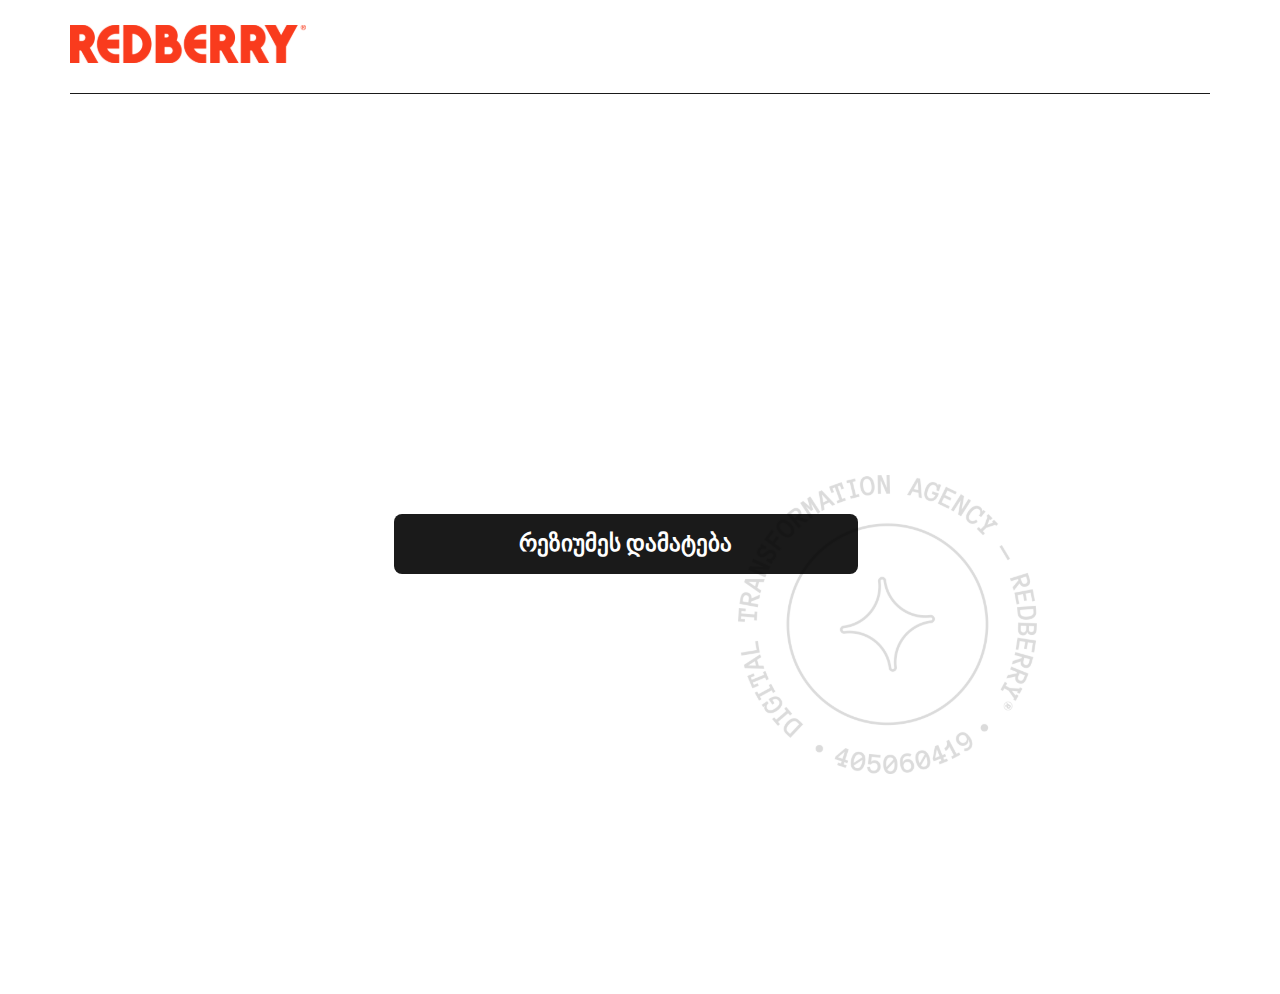
==== index.html @ 637b490e "initial commit" ====
<!DOCTYPE html>
<html lang="en">

<head>
    <meta charset="UTF-8">
    <meta http-equiv="X-UA-Compatible" content="IE=edge">
    <meta name="viewport" content="width=device-width, initial-scale=1.0">
    <link rel="stylesheet" href="./assets/css/home.css">
    <title>Home</title>
</head>

<body>
    <header class="header">
        <img src="./assets/icons/redberry.svg" alt="redberry-logo">
    </header>
    <div class="button-stamp-wrapper">
        <div class="button container">
            <a class="nextPageBtn" href="#">
                რეზიუმეს დამატება
            </a>
        </div>
        <div class="stamp container">
            <img src="./assets/icons/agency-stamp.svg" alt="stamp">
        </div>
    </div>


</body>

</html>
---- assets/css/home.css ----
body,
html {
  margin: 0;
  height: 100%;
  overflow: hidden;
  background: #ffffff;
  background-image: url('../images/background.png');
  background-position: center;
  background-repeat: no-repeat;
  background-size: cover;
}
@font-face {
  font-family: 'Helvetica Neue';
  src: url(../fonts/HelveticaNeue.ttc);
}

.header {
  margin: 25px 70px 0 70px;
  border-bottom: 1px solid #1a1a1a;
}
.header img {
  margin-bottom: 26px;
}
.button-stamp-wrapper {
  height: 100%;
  display: flex;
  justify-content: center;
  align-items: center;
  position: relative;
}

.nextPageBtn {
  width: 464px;
  height: 60px;
  background: #1a1a1a;
  border-radius: 8px;
  text-decoration: none;
  display: flex;
  justify-content: center;
  align-items: center;
  font-family: 'Helvetica Neue';
  font-style: normal;
  font-weight: 600;
  font-size: 23px;
  line-height: 24px;
  color: #ffffff;
}
.container {
  position: relative;
}
.stamp {
  margin: 165px 0 0 30px;
  left: 0;
}
.button {
  left: 150px;
}
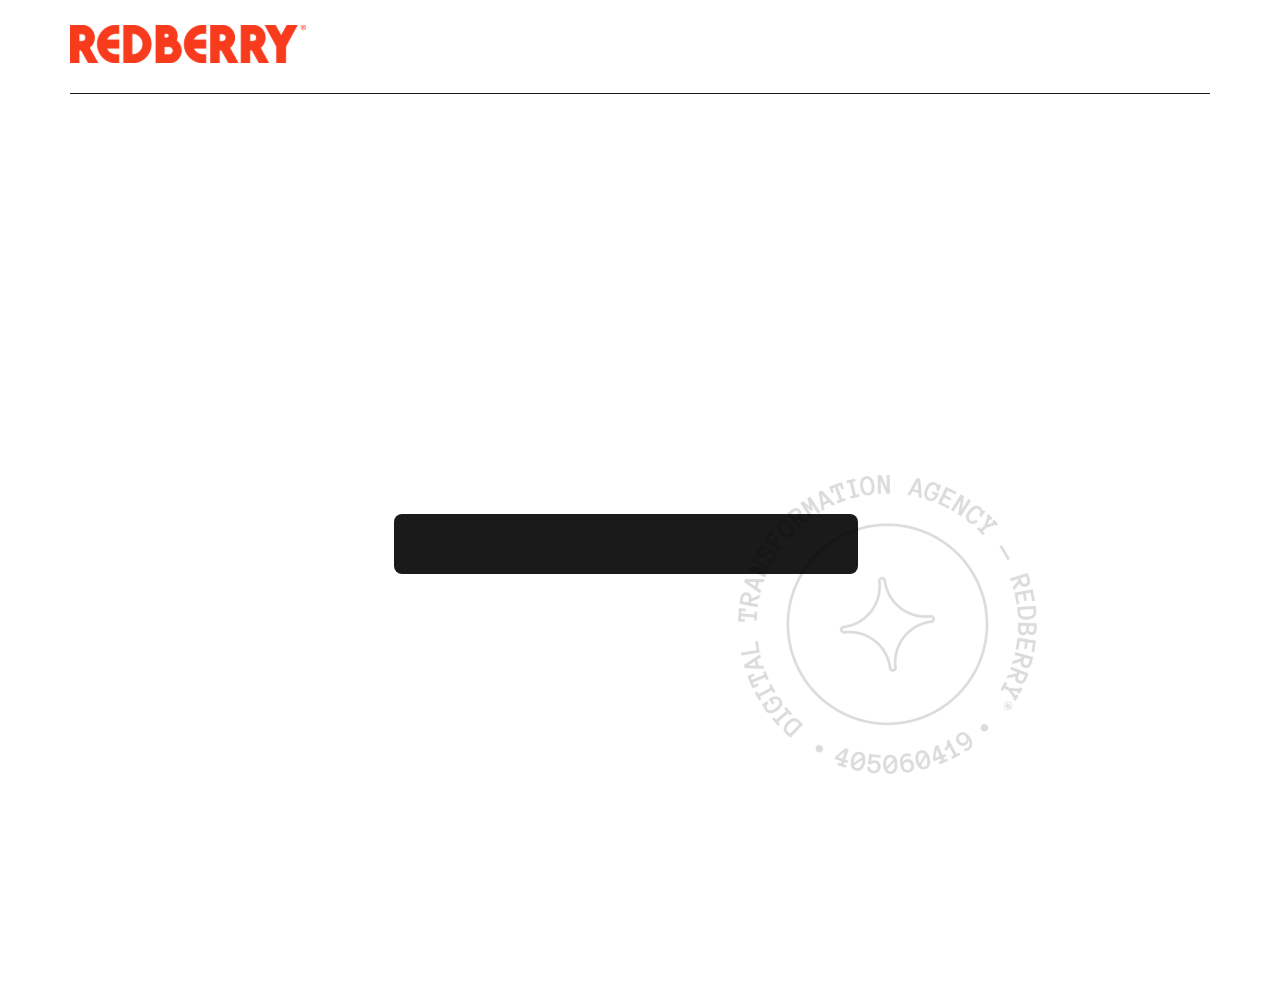
==== commit f99484d9: "fix: resolve text font issues in certain areas" ====
--- a/index.html
+++ b/index.html
@@ -6,6 +6,7 @@
     <meta http-equiv="X-UA-Compatible" content="IE=edge">
     <meta name="viewport" content="width=device-width, initial-scale=1.0">
     <link rel="stylesheet" href="./assets/css/home.css">
+    <script src="./assets/scripts/home.js" defer></script>
     <title>Home</title>
 </head>
 
@@ -15,8 +16,7 @@
     </header>
     <div class="button-stamp-wrapper">
         <div class="button container">
-            <a class="nextPageBtn" href="#">
-                რეზიუმეს დამატება
+            <a class="nextPageBtn" id="nextPageBtn" href="./personal-info.html">
             </a>
         </div>
         <div class="stamp container">
--- a/assets/css/home.css
+++ b/assets/css/home.css
@@ -10,8 +10,8 @@
   background-size: cover;
 }
 @font-face {
-  font-family: 'Helvetica Neue';
-  src: url(../fonts/HelveticaNeue.ttc);
+  font-family: 'HelveticaNeue';
+  src: url('../fonts/HelveticaNeue.ttc');
 }
 
 .header {
@@ -38,7 +38,7 @@
   display: flex;
   justify-content: center;
   align-items: center;
-  font-family: 'Helvetica Neue';
+  font-family: 'HelveticaNeue';
   font-style: normal;
   font-weight: 600;
   font-size: 23px;
